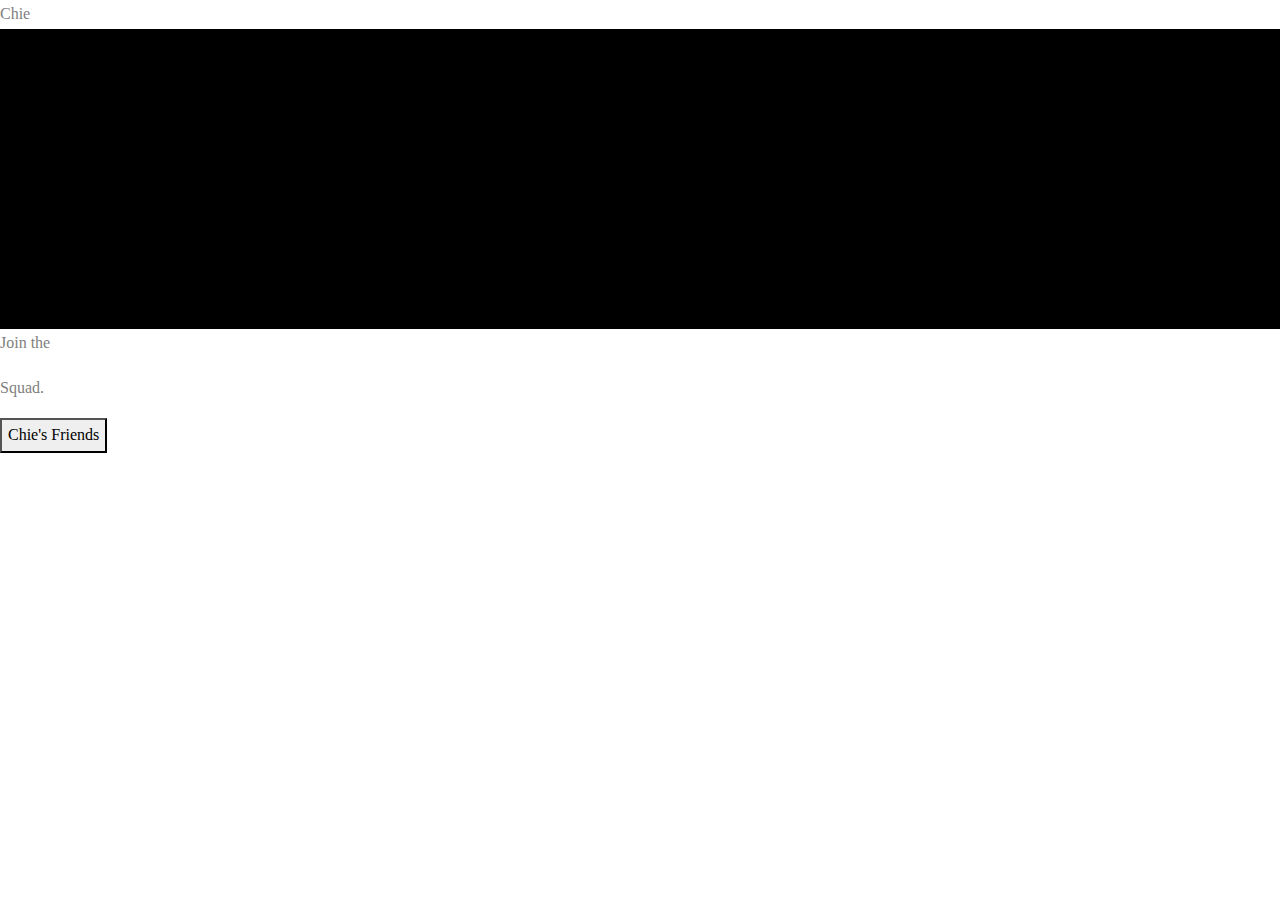
==== index.html @ 2c8245b3 "Update index.html" ====
<!DOCTYPE html>
<html lang="en">
  <head>
    <title>Chie Website</title>

    <link rel="stylesheet" href="css/style.css">


  </head>
  <body>
	<div class="splash">
	  <div class="splash_logo">
	     Chie
	  </div>
	  <div class="splash_svg">
	    <svg width="100%" height="100%">
	      <rect width="100%" height="100%" >
		  </svg>
	  </div>
	  <div class="splash_minimize">
	    <svg width="100%" height="100%">
	      <rect width="100%" height="100%" >
		  </svg>
	  </div>
	</div>
	<div class="text">
	  <p>Join the</p>
	  <p>Squad.</p>
	  <button>Chie's Friends</button>
	</div>
</body>  
		</html>
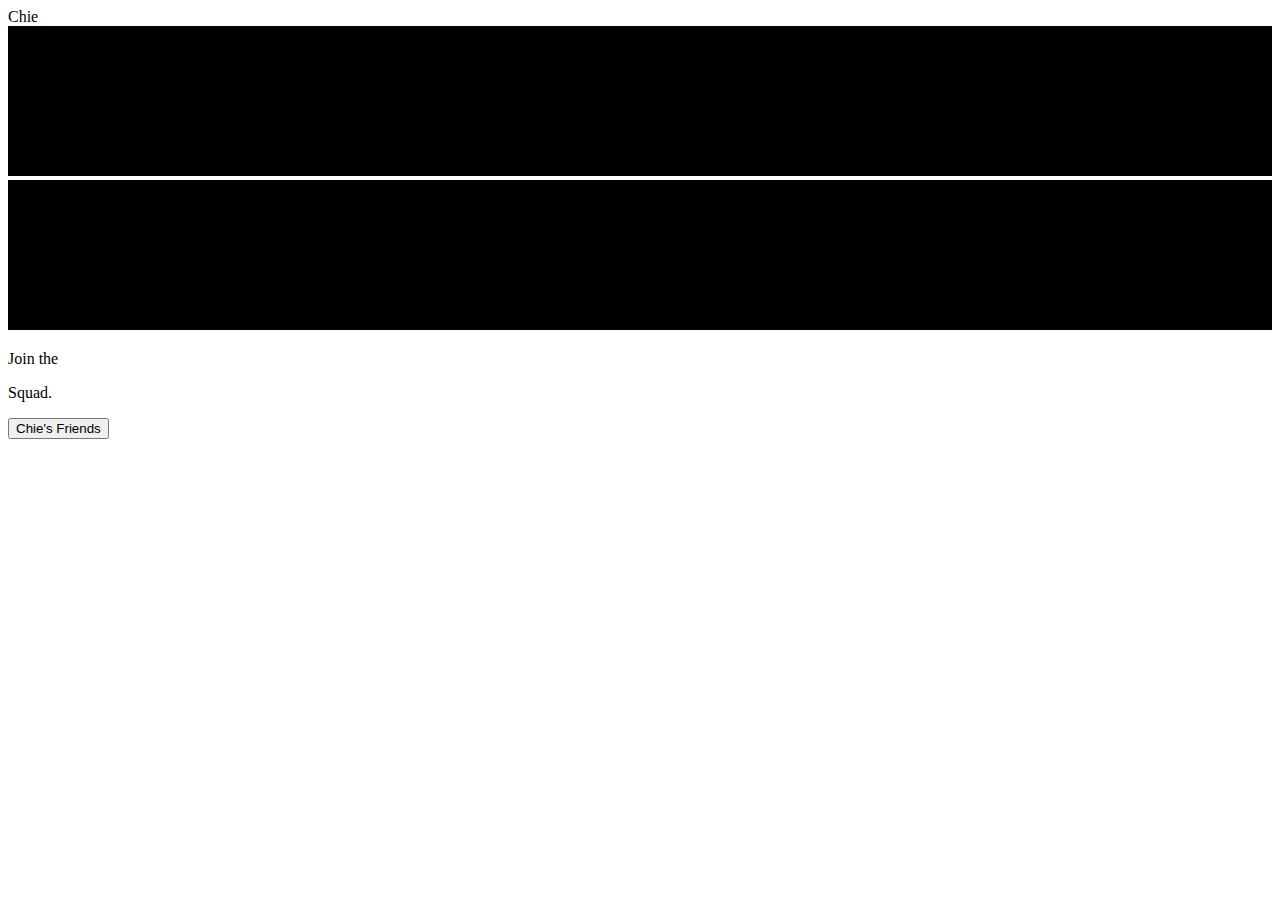
==== commit 49d47b1d: "Update index.html" ====
--- a/index.html
+++ b/index.html
@@ -3,7 +3,7 @@
   <head>
     <title>Chie Website</title>
 
-    <link rel="stylesheet" href="css/style.css">
+    <link rel="stylesheet" href="style.css">
 
 
   </head>
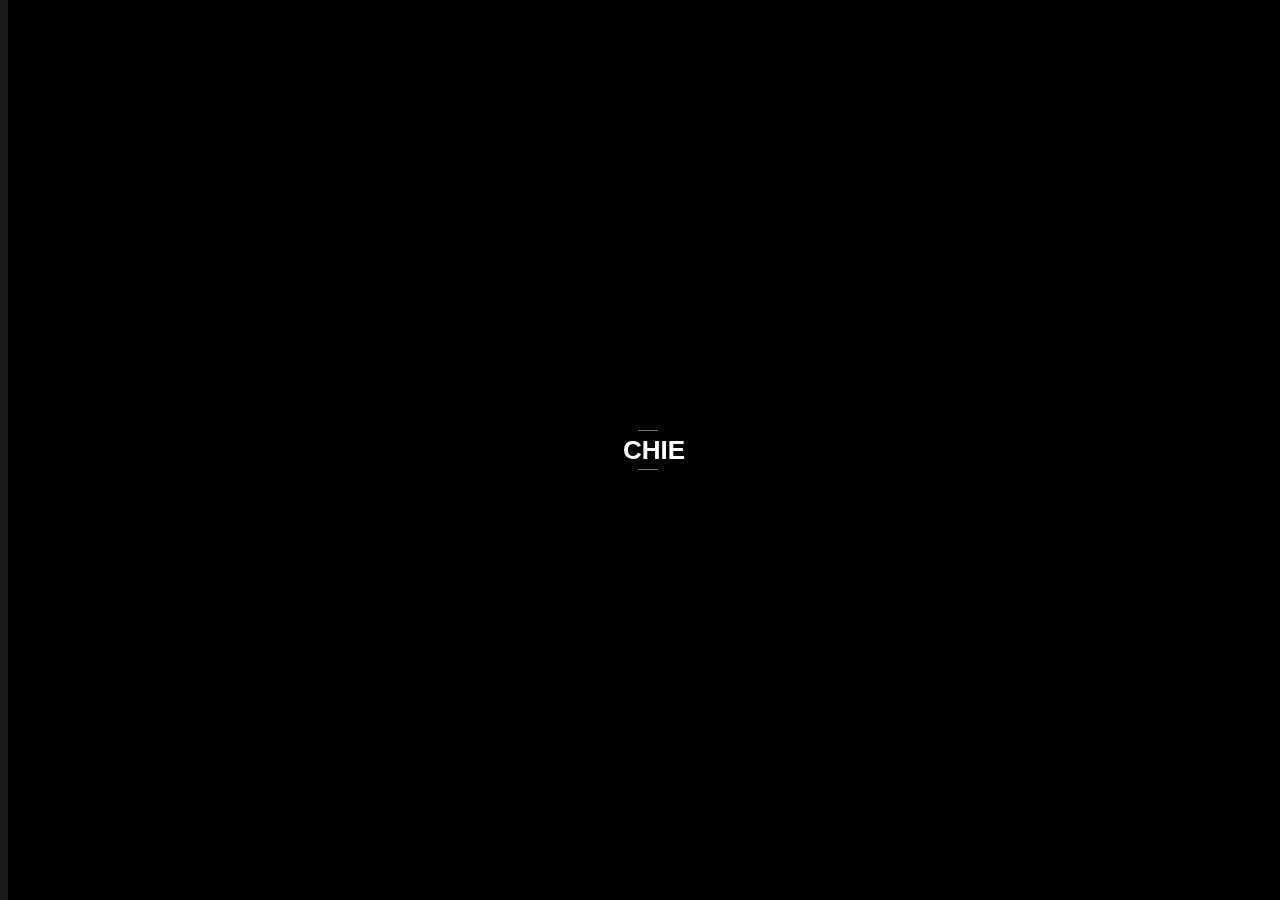
==== commit e6b71dd6: "chie" ====
--- a/index.html
+++ b/index.html
@@ -1,16 +1,16 @@
 <!DOCTYPE html>
 <html lang="en">
   <head>
-    <title>Chie Website</title>
+    <title>CHIE</title>
 
-    <link rel="stylesheet" href="style.css">
+    <link rel="stylesheet" href="css/style.css">
 
 
   </head>
   <body>
 	<div class="splash">
 	  <div class="splash_logo">
-	     Chie
+	     CHIE
 	  </div>
 	  <div class="splash_svg">
 	    <svg width="100%" height="100%">
@@ -26,7 +26,7 @@
 	<div class="text">
 	  <p>Join the</p>
 	  <p>Squad.</p>
-	  <button>Chie's Friends</button>
+	  <button onclick='window.location.href = "https://discord.gg/atYeYgt"'>Chie's Friends</button>
 	</div>
 </body>  
 		</html>
